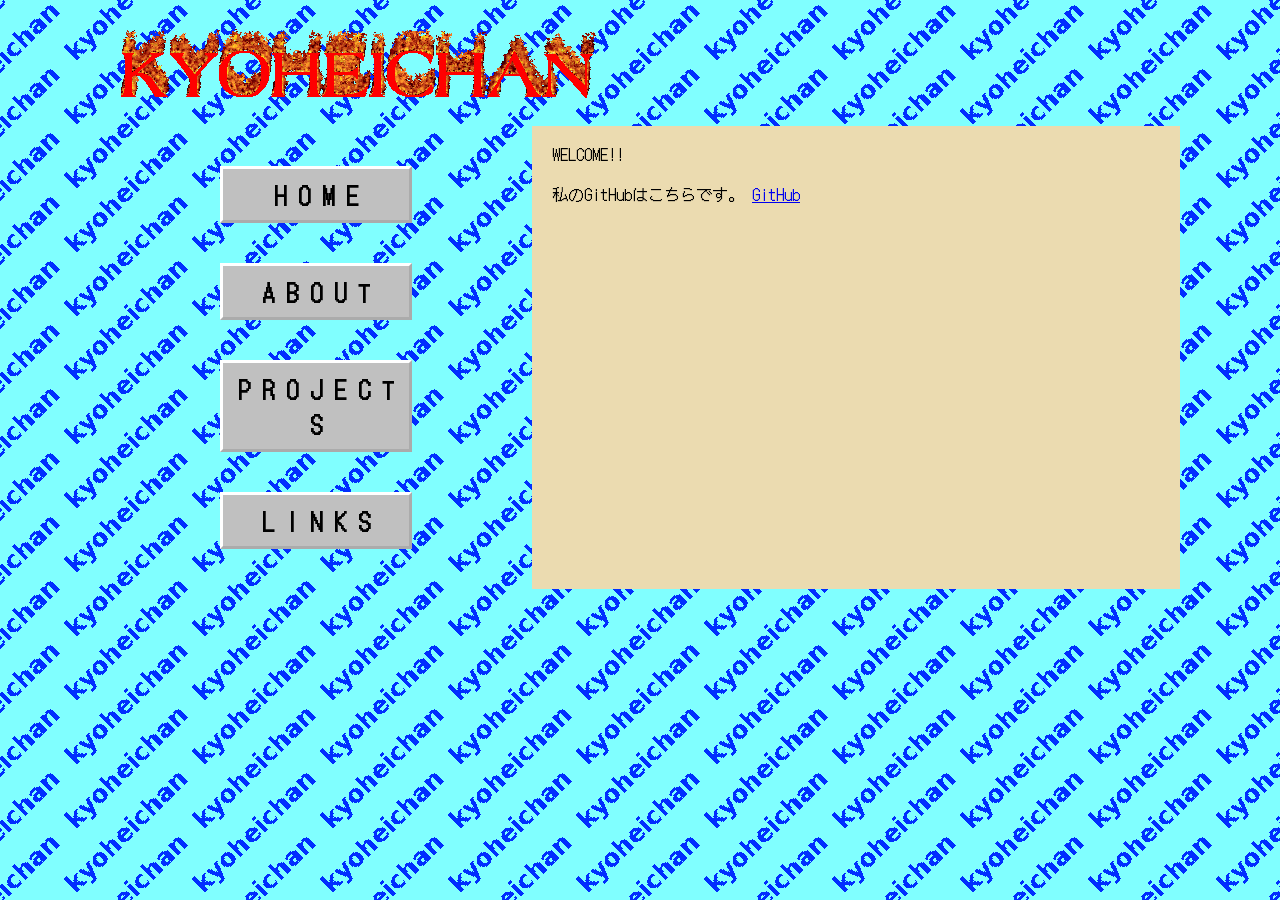
==== index.html @ 31847c76 "Update index.html" ====
<!DOCTYPE html>
<html lang="ja">
  
<head>
    <meta charset="UTF-8">
    <title>kyoheichan's Homepage</title>
    <link href="https://fonts.googleapis.com/css2?family=DotGothic16&display=swap" rel="stylesheet">
    <link rel="stylesheet" href="style.css">
</head>

<body background="background.png">

<h1>
    <img src="title.gif" alt="KYOHEICHAN'S HOMEPAGE">
</h1>

<div class="container">

    <div class="left">
        <a href="index.html">H O M E</a>
        <a href="about.html">A B O U T</a>
        <a href="projects.html">P R O J E C T S</a>
        <a href="links.html">L I N K S</a>
    </div>

    <div class="right">
        <p>
        WELCOME!!
        </p>
    
        <p>
            私のGitHubはこちらです。
            <a href="https://github.com/">GitHub</a>
        </p>
    </div>

</div>

</body>

</html>
---- style.css ----
.container {
    display: grid;
    grid-template-columns: 40% 60%;
}
body {
    font-family: "DotGothic16", sans-serif;
    margin: 5px 100px 50px;
h1 {
    margin: 0;
    padding: 10px;
}
.left a{
    display: block;
    width: 170px;
    margin: 40px auto;
    padding: 8px;
    background-color: #c0c0c0;
    border: 3px outset #ffffff;
    color: #000000;
    font-size: 24px;
    font-weight: bold;
    text-align: center;
    text-decoration: none;
}

.right {
    padding: 0px 20px;
    background-color: #ebdbb0;
}
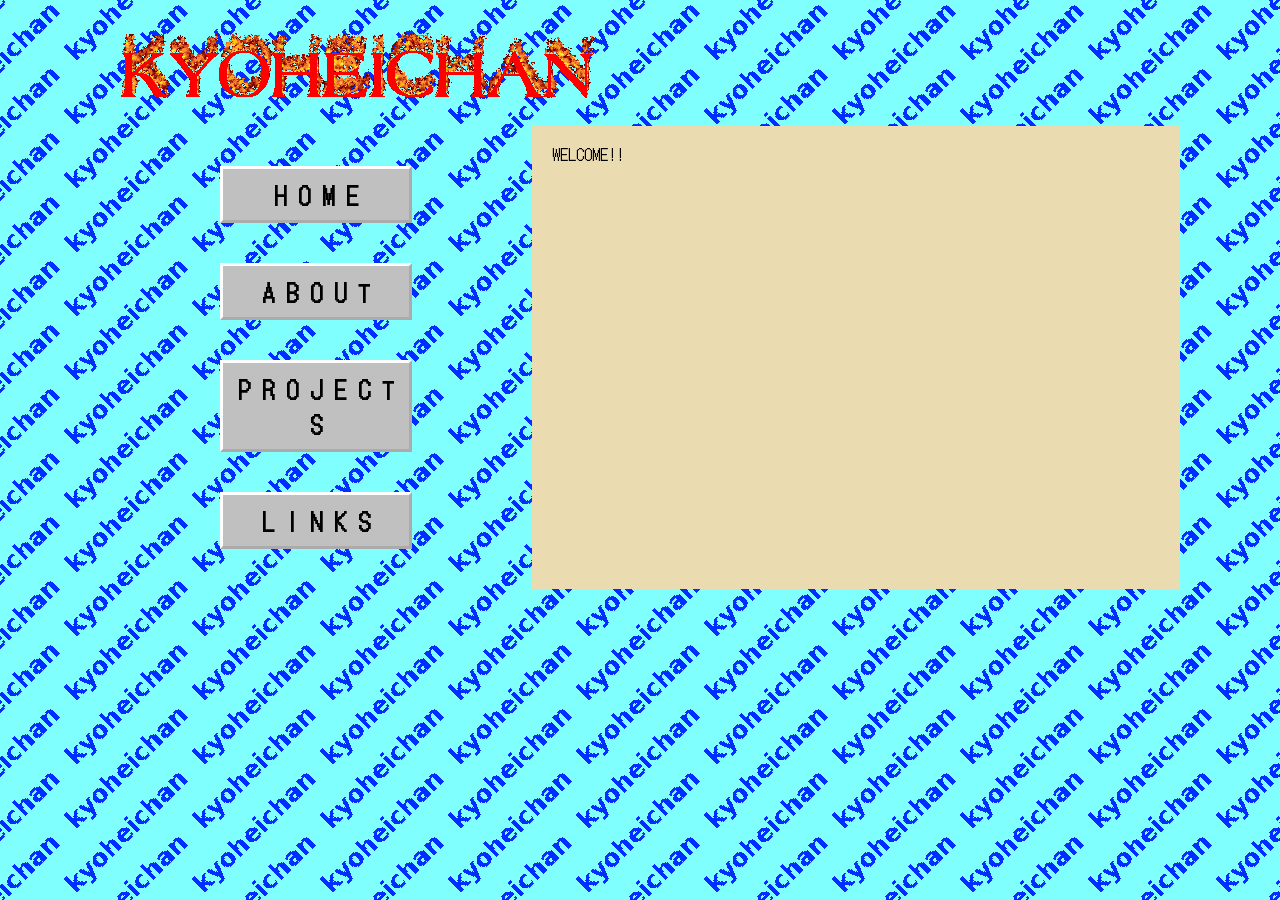
==== commit 2f999777: "Update index.html" ====
--- a/index.html
+++ b/index.html
@@ -27,11 +27,6 @@
         <p>
         WELCOME!!
         </p>
-    
-        <p>
-            私のGitHubはこちらです。
-            <a href="https://github.com/">GitHub</a>
-        </p>
     </div>
 
 </div>
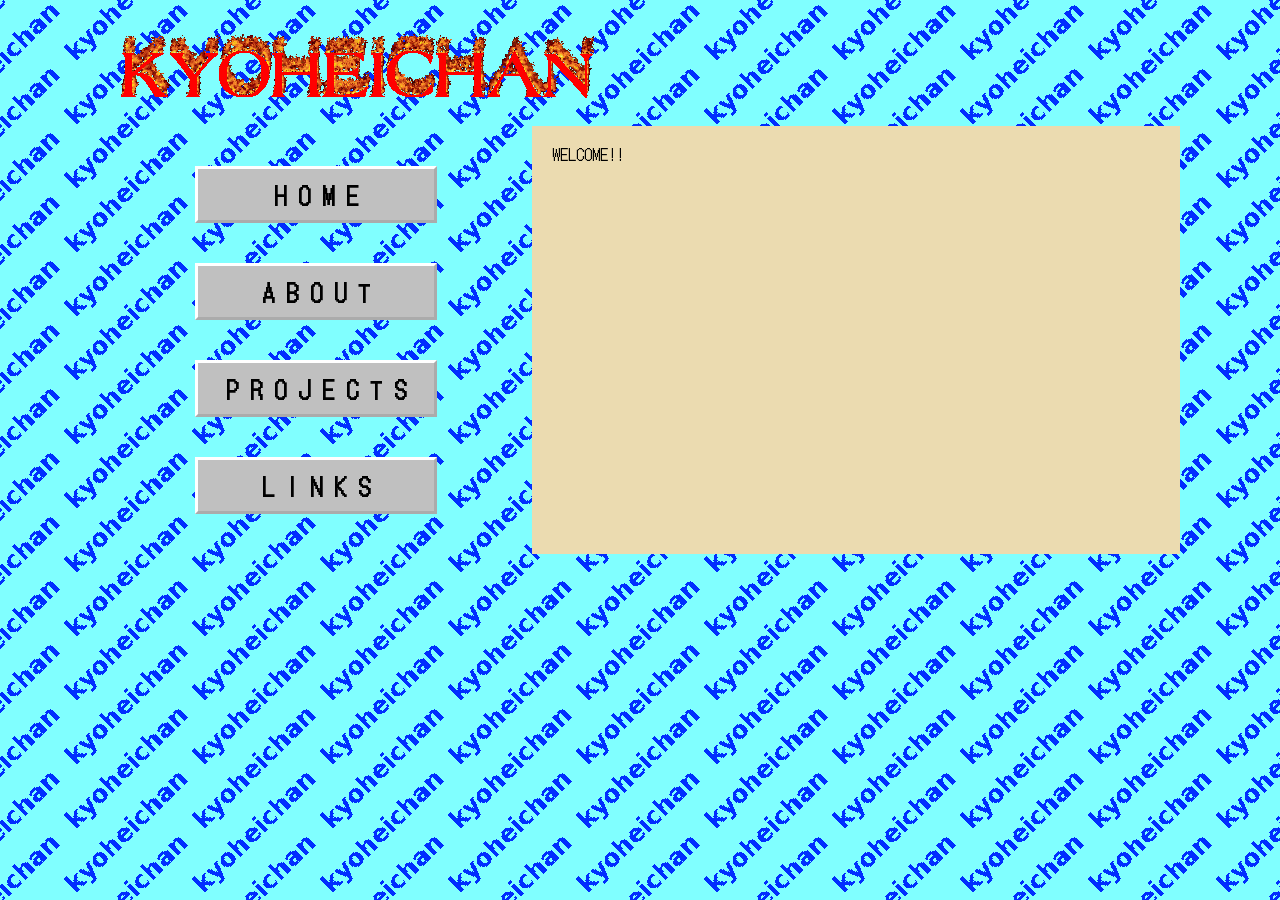
==== commit 4d0fba87: "Update index.html" ====
--- a/index.html
+++ b/index.html
@@ -4,6 +4,7 @@
 <head>
     <meta charset="UTF-8">
     <title>kyoheichan's Homepage</title>
+    <meta name="viewport" content="width=device-width, initial-scale=1">
     <link href="https://fonts.googleapis.com/css2?family=DotGothic16&display=swap" rel="stylesheet">
     <link rel="stylesheet" href="style.css">
 </head>
--- a/style.css
+++ b/style.css
@@ -11,7 +11,7 @@
 }
 .left a{
     display: block;
-    width: 170px;
+    width: 220px;
     margin: 40px auto;
     padding: 8px;
     background-color: #c0c0c0;
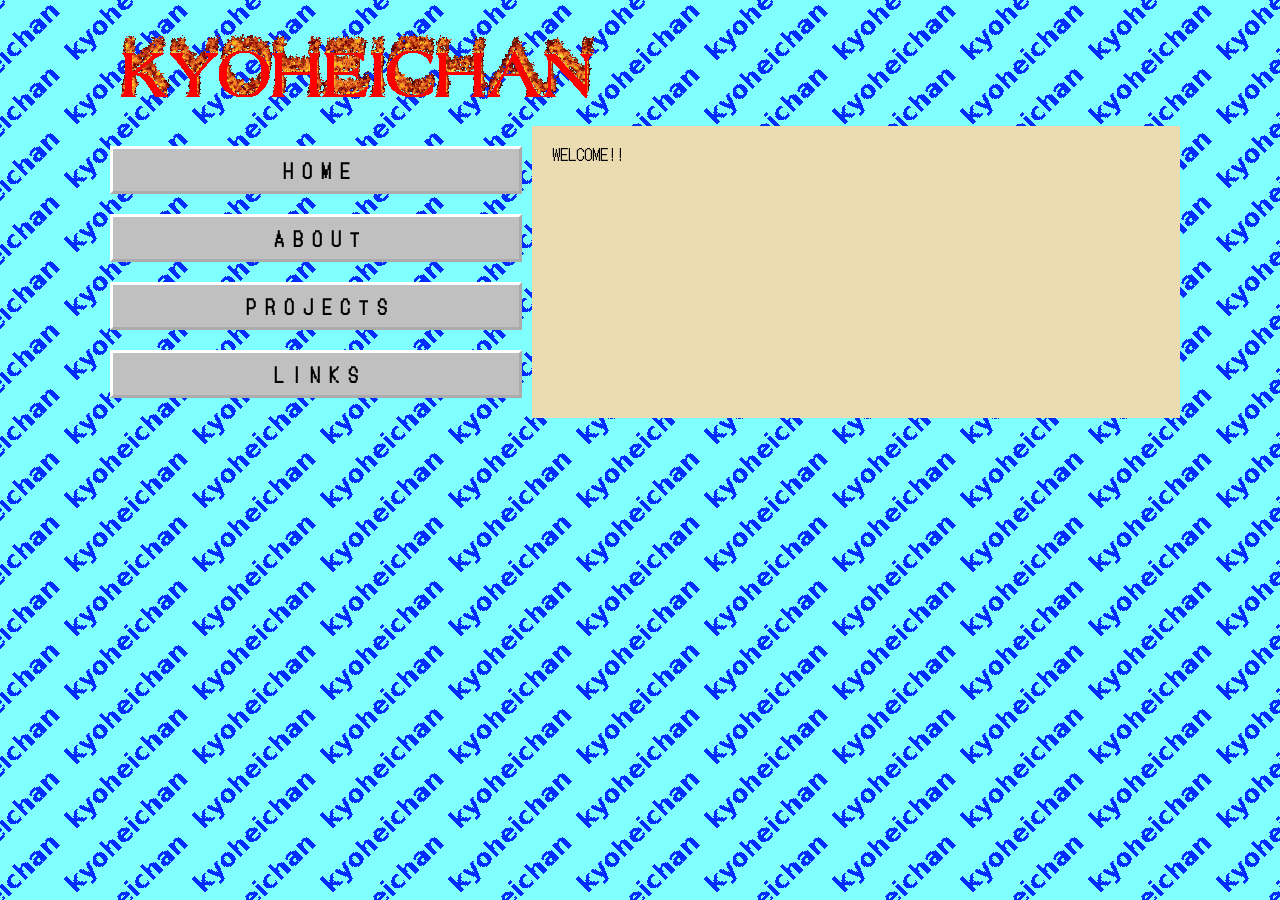
==== commit d320c69c: "Update index.html" ====
--- a/index.html
+++ b/index.html
@@ -4,7 +4,6 @@
 <head>
     <meta charset="UTF-8">
     <title>kyoheichan's Homepage</title>
-    <meta name="viewport" content="width=device-width, initial-scale=1">
     <link href="https://fonts.googleapis.com/css2?family=DotGothic16&display=swap" rel="stylesheet">
     <link rel="stylesheet" href="style.css">
 </head>
--- a/style.css
+++ b/style.css
@@ -11,13 +11,13 @@
 }
 .left a{
     display: block;
-    width: 220px;
-    margin: 40px auto;
+    width: auto;
+    margin: 20px 10px;
+    font-size: 18px;
     padding: 8px;
     background-color: #c0c0c0;
     border: 3px outset #ffffff;
     color: #000000;
-    font-size: 24px;
     font-weight: bold;
     text-align: center;
     text-decoration: none;
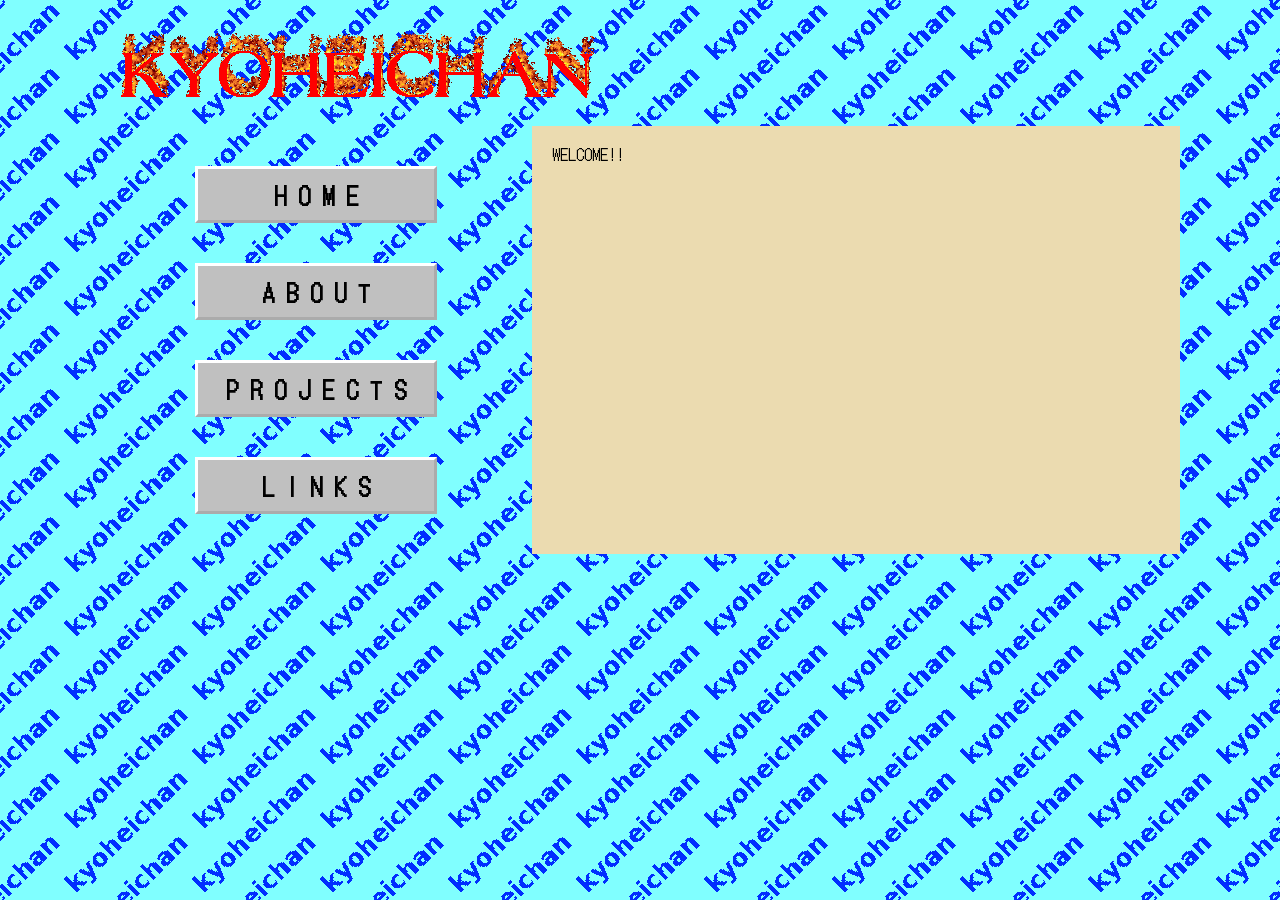
==== commit 74bcde19: "Update index.html" ====
--- a/index.html
+++ b/index.html
@@ -25,7 +25,12 @@
 
     <div class="right">
         <p>
-        WELCOME!!
+          WELCOME!!
+        </p>
+        <p>
+          <!-- FC2カウンター ここから -->
+          <script language="javascript" type="text/javascript" src="//counter1.fc2.com/counter.php?id=41277063&main=1"></script><noscript><img src="//counter1.fc2.com/counter_img.php?id=41277063&main=1" /></noscript>
+          <!-- FC2カウンター ここまで -->
         </p>
     </div>
 
--- a/style.css
+++ b/style.css
@@ -5,24 +5,24 @@
 body {
     font-family: "DotGothic16", sans-serif;
     margin: 5px 100px 50px;
+}
 h1 {
     margin: 0;
     padding: 10px;
 }
 .left a{
     display: block;
-    width: auto;
-    margin: 20px 10px;
-    font-size: 18px;
+    width: 220px;
+    margin: 40px auto;
     padding: 8px;
     background-color: #c0c0c0;
     border: 3px outset #ffffff;
     color: #000000;
+    font-size: 24px;
     font-weight: bold;
     text-align: center;
     text-decoration: none;
 }
-
 .right {
     padding: 0px 20px;
     background-color: #ebdbb0;
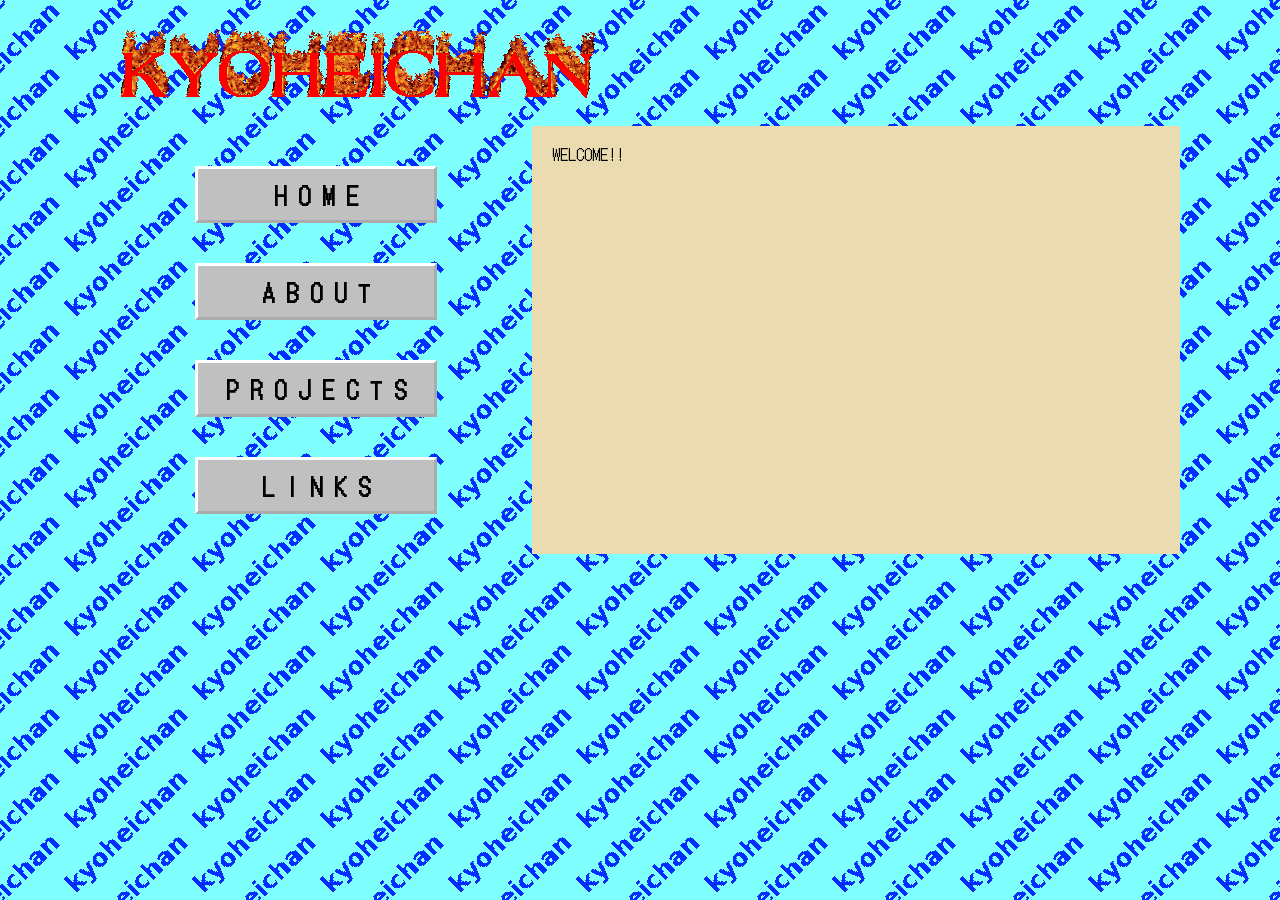
==== commit 4cb32b29: "Update index.html" ====
--- a/index.html
+++ b/index.html
@@ -29,7 +29,7 @@
         </p>
         <p>
           <!-- FC2カウンター ここから -->
-          <script language="javascript" type="text/javascript" src="//counter1.fc2.com/counter.php?id=41277063&main=1"></script><noscript><img src="//counter1.fc2.com/counter_img.php?id=41277063&main=1" /></noscript>
+          <script language="javascript" type="text/javascript" src="https://counter1.fc2.com/counter.php?id=41277063&main=1"></script><noscript><img src="https://counter1.fc2.com/counter_img.php?id=41277063&main=1" /></noscript>
           <!-- FC2カウンター ここまで -->
         </p>
     </div>
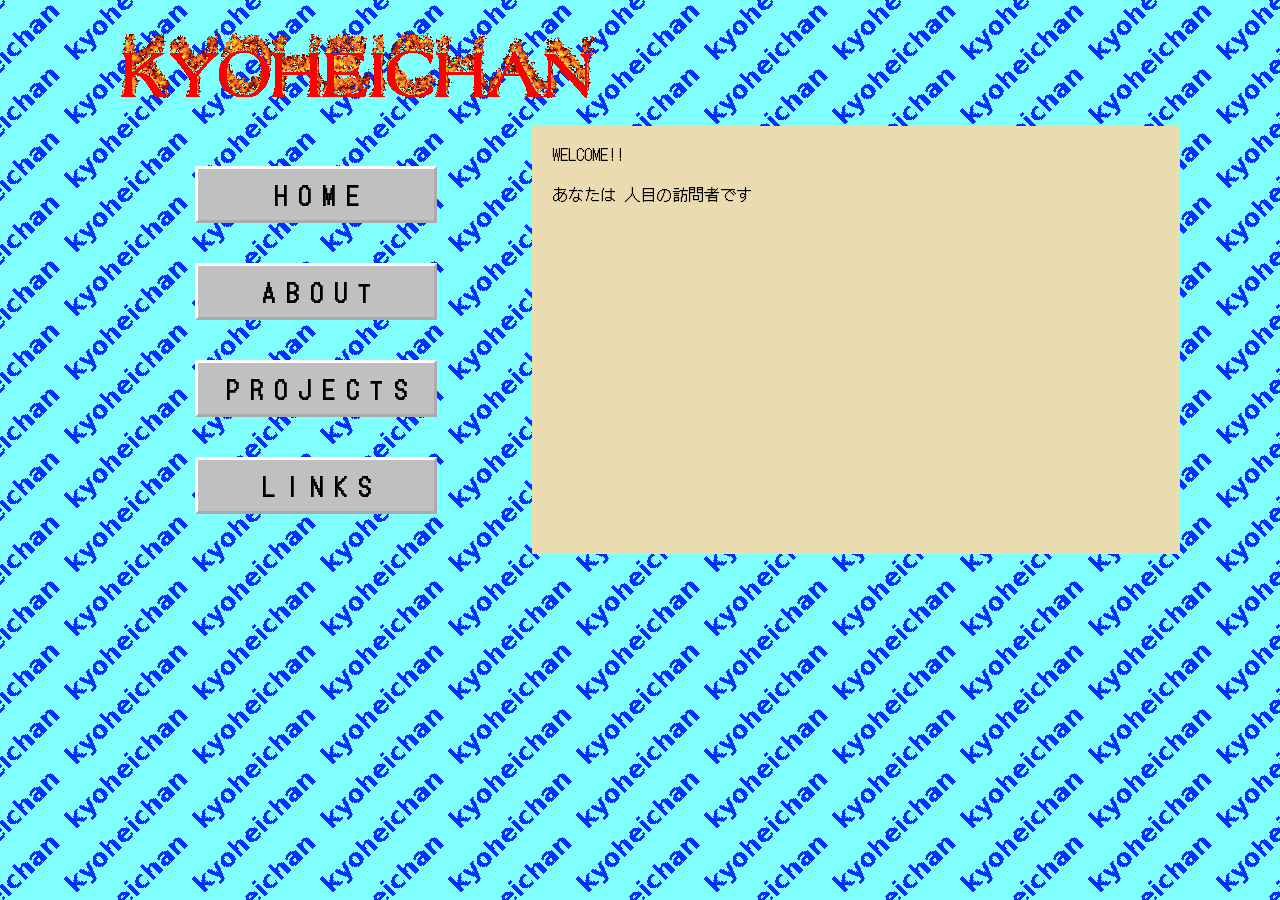
==== commit 183bc38c: "Update index.html" ====
--- a/index.html
+++ b/index.html
@@ -29,7 +29,9 @@
         </p>
         <p>
           <!-- FC2カウンター ここから -->
+          あなたは
           <script language="javascript" type="text/javascript" src="https://counter1.fc2.com/counter.php?id=41277063&main=1"></script><noscript><img src="https://counter1.fc2.com/counter_img.php?id=41277063&main=1" /></noscript>
+          人目の訪問者です
           <!-- FC2カウンター ここまで -->
         </p>
     </div>
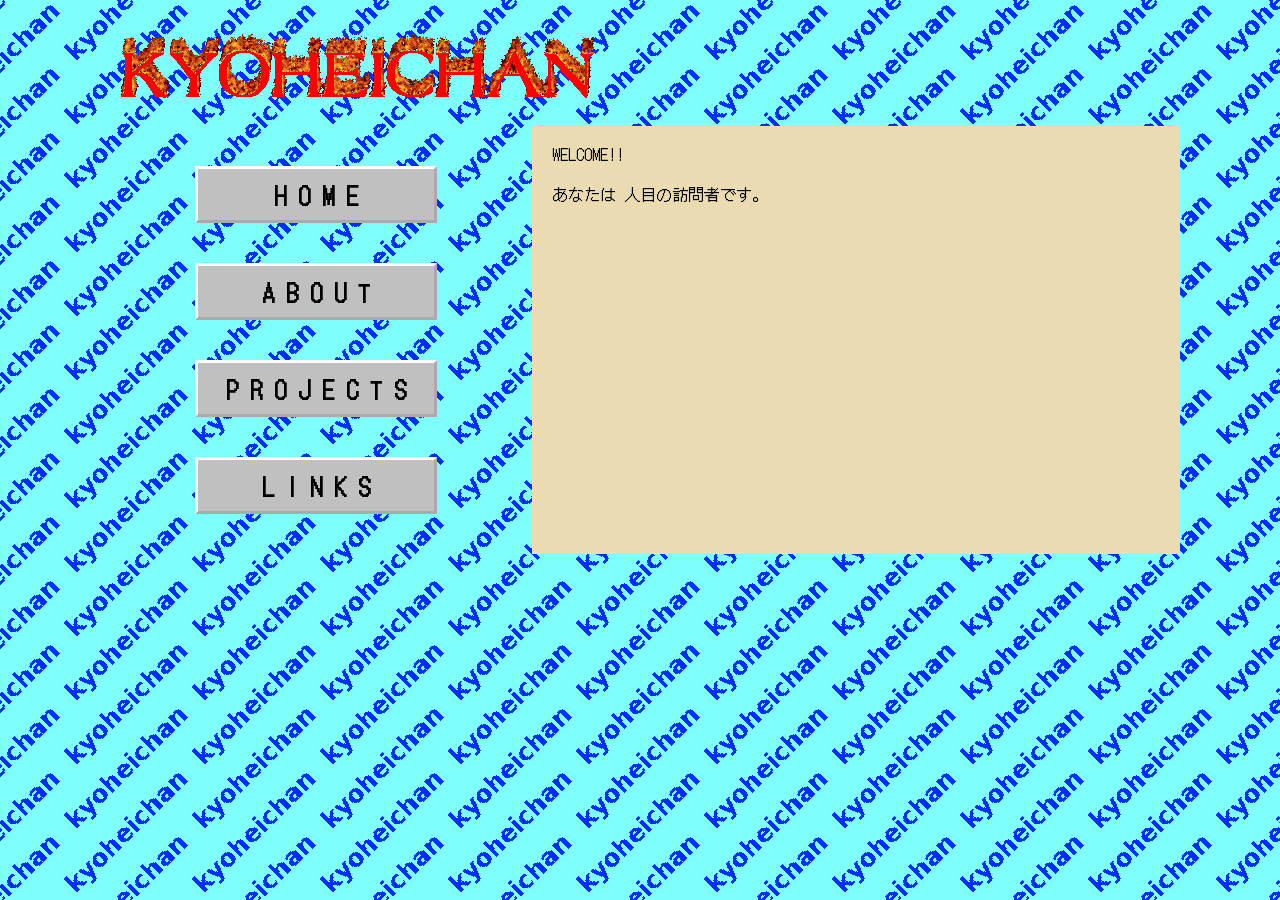
==== commit 2a236952: "Update index.html" ====
--- a/index.html
+++ b/index.html
@@ -31,7 +31,7 @@
           <!-- FC2カウンター ここから -->
           あなたは
           <script language="javascript" type="text/javascript" src="https://counter1.fc2.com/counter.php?id=41277063&main=1"></script><noscript><img src="https://counter1.fc2.com/counter_img.php?id=41277063&main=1" /></noscript>
-          人目の訪問者です
+          人目の訪問者です。
           <!-- FC2カウンター ここまで -->
         </p>
     </div>
